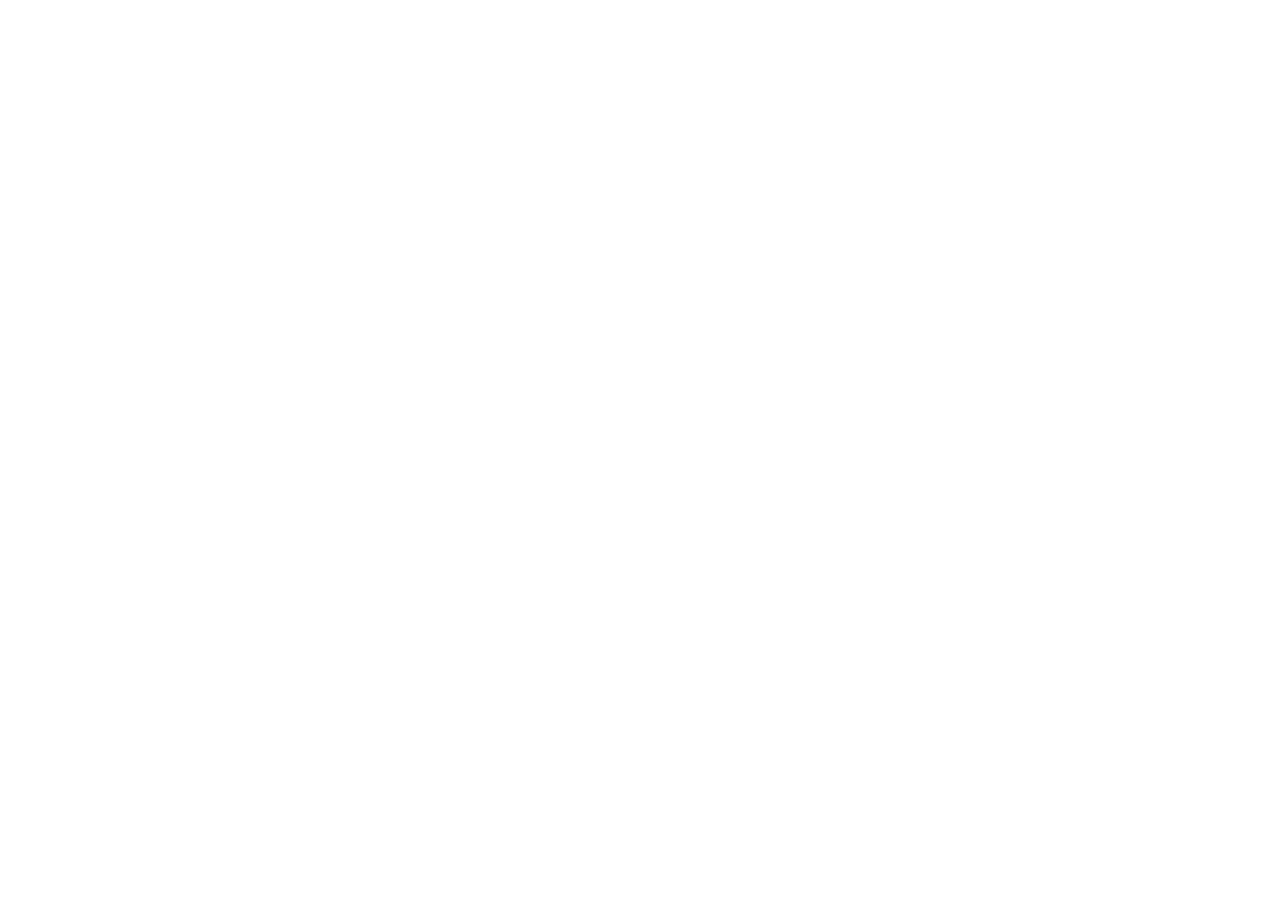
==== apps/anime/index.html @ 8d5b9e5a "add anime" ====
<!DOCTYPE html>
<html>
  <head>
    <script src="//player2.h-cdn.com/hola_player.js?customer=hc_3de34874"></script>
    <script
      src="//player.h-cdn.com/loader.js?customer=hc_3de34874"
      crossorigin="anonymous"
      async
    ></script>
    <title>Spark Player</title>
    <link
      type="image/png"
      rel="shortcut icon"
      href="https://speedynet.eu.org/assets/img/favicon-player.png"
    />
    <link
      type="image/png"
      rel="icon"
      href="https://speedynet.eu.org/assets/img/favicon-player.png"
    />
    <link
      type="image/png"
      rel="apple-touch-icon"
      href="https://speedynet.eu.org/assets/img/favicon-player.png"
    />
    <link rel="preconnect" href="https://fonts.googleapis.com" />
    <link rel="preconnect" href="https://fonts.gstatic.com" crossorigin />
    <link
      href="https://fonts.googleapis.com/css2?family=Lexend+Deca:wght@300&display=swap"
      rel="stylesheet"
    />
    <style>
      ::-webkit-scrollbar {
        display: none;
      }
      * {
        margin: 0;
        padding: 0;
        box-sizing: border-box;
        -ms-overflow-style: none; /* IE and Edge */
        scrollbar-width: none; /* Firefox */
      }
      .hola_seek_zone {
        display: none !important;
      }
      .video {
        width: 100% !important;
        padding: 0;
        margin: 0;
        list-style: none;
        display: flex;
        justify-content: center;
        object-fit: cover;
      }
      .vjs5-hola-skin,
      .video-js,
      #player,
      div {
        font-family: "Lexend Deca", Roboto, Arial, Helvetica, sans-serif !important;
        -webkit-font-smoothing: antialiased;
      }
    </style>
  </head>
  <body>
    <script>
      function getParameter(parameterName) {
        let parameters = new URLSearchParams(window.location.search);
        return parameters.get(parameterName);
      }

      // appeal variables & constants
      const api = "https://api.consumet.org/anime/gogoanime/watch/";
      var episode_id = getParameter("id");
      var episode_link = api + episode_id;

      //call the api
      async function fetchHLS() {
        const response = await fetch(episode_link);
        const data = await response.json();
        console.log(data);
        const sources = data.sources[4].url;
        console.log(sources);
        if (getParameter("id")) {
          document.write(
            "<video data-poster='https://source.unsplash.com/854x480/?nature,ocean,space,desert,evening' height='100em' preload='none' id='player' class='video-js video vjs-default-skin' controls ><source src='" +
              sources +
              "' /></video>"
          );
          (function () {
            window.hola_player();
          })();
        }
      }
      fetchHLS();

      /*
      let api_data = fetch(episode_link);
      api_data
        .then((response) => {
          return response.json();
        })
        .then((response) => {
          console.log(response);
          var videosrc = api_data["sources"][4]["url"];
          console.log(videosrc);
        });

      if (getParameter("id")) {
        document.write(
          "<video data-poster='https://source.unsplash.com/854x480/?nature,ocean,space,desert,evening' height='100em' preload='none' id='player' class='video-js video vjs-default-skin' controls ><source src='" +
            videosrc +
            "' /></video>"
        );
        (function () {
          window.hola_player();
        })();
      }*/
    </script>
  </body>
</html>
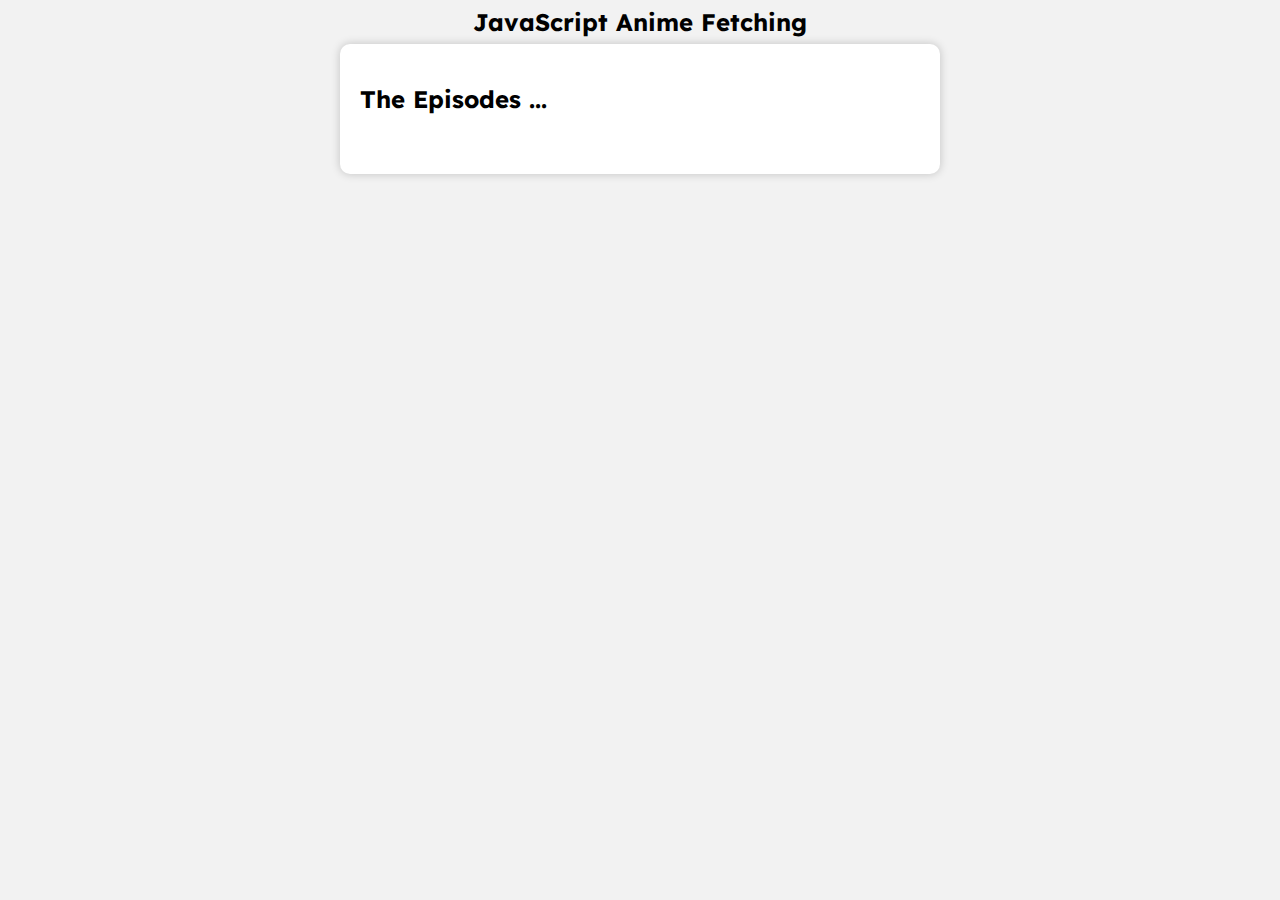
==== commit f29271e0: "rename" ====
--- a/apps/anime/index.html
+++ b/apps/anime/index.html
@@ -1,120 +1,303 @@
 <!DOCTYPE html>
 <html>
-  <head>
-    <script src="//player2.h-cdn.com/hola_player.js?customer=hc_3de34874"></script>
-    <script
-      src="//player.h-cdn.com/loader.js?customer=hc_3de34874"
-      crossorigin="anonymous"
-      async
-    ></script>
-    <title>Spark Player</title>
-    <link
-      type="image/png"
-      rel="shortcut icon"
-      href="https://speedynet.eu.org/assets/img/favicon-player.png"
-    />
-    <link
-      type="image/png"
-      rel="icon"
-      href="https://speedynet.eu.org/assets/img/favicon-player.png"
-    />
-    <link
-      type="image/png"
-      rel="apple-touch-icon"
-      href="https://speedynet.eu.org/assets/img/favicon-player.png"
-    />
-    <link rel="preconnect" href="https://fonts.googleapis.com" />
-    <link rel="preconnect" href="https://fonts.gstatic.com" crossorigin />
-    <link
-      href="https://fonts.googleapis.com/css2?family=Lexend+Deca:wght@300&display=swap"
-      rel="stylesheet"
-    />
+  <body>
+    <h2 style="text-align: center; margin: 7px 7px 7px 7px">
+      JavaScript Anime Fetching
+    </h2>
+
     <style>
-      ::-webkit-scrollbar {
-        display: none;
-      }
+      @import url("https://fonts.googleapis.com/css2?family=Lexend+Deca&display=swap");
+
+      body {
+        font-family: "Lexend Deca", sans-serif;
+        background-color: #f2f2f2;
+      }
+
+      /* Reset default styles */
       * {
+        box-sizing: border-box;
         margin: 0;
         padding: 0;
-        box-sizing: border-box;
-        -ms-overflow-style: none; /* IE and Edge */
-        scrollbar-width: none; /* Firefox */
-      }
-      .hola_seek_zone {
-        display: none !important;
-      }
-      .video {
-        width: 100% !important;
+      }
+
+      #allData {
+        max-width: 600px;
+        margin: 0 auto;
+        padding: 20px;
+        background-color: white;
+        border-radius: 10px;
+        box-shadow: 0 0 10px rgba(0, 0, 0, 0.2);
+      }
+
+      /* Style for the container of the anime info */
+      ul {
+        list-style-type: none;
         padding: 0;
         margin: 0;
+      }
+
+      li {
+        margin-bottom: 10px;
+      }
+
+      .anime-info-list {
         list-style: none;
-        display: flex;
-        justify-content: center;
+      }
+
+      .anime-info-item {
+        margin-bottom: 10px;
+      }
+
+      .anime-info-key {
+        font-weight: bold;
+        margin-right: 5px;
+      }
+
+      .anime-info-value {
+        display: inline-block;
+      }
+
+      .anime-title {
+        font-size: 24px;
+        font-weight: bold;
+      }
+
+      .anime-image,
+      .anime-cover {
         object-fit: cover;
-      }
-      .vjs5-hola-skin,
-      .video-js,
-      #player,
-      div {
-        font-family: "Lexend Deca", Roboto, Arial, Helvetica, sans-serif !important;
-        -webkit-font-smoothing: antialiased;
+        border-radius: 10px;
+        box-shadow: 0 0 10px rgba(0, 0, 0, 0.2);
+        max-width: 100%;
+        height: auto;
+      }
+
+      .anime-info-description {
+        display: block;
+        margin-bottom: 10px;
+      }
+
+      .anime-info-id {
+        font-family: monospace;
+        font-size: 14px;
+        color: #777777;
+        margin-left: 5px;
       }
     </style>
-  </head>
-  <body>
+    <style>
+      /* CSS for the episodes section */
+      #episodesContainer {
+        margin-top: 20px;
+      }
+
+      .episodes-grid {
+        display: grid;
+        grid-template-columns: repeat(auto-fit, minmax(300px, 1fr));
+        grid-gap: 20px;
+      }
+
+      .episode-item {
+        background-color: #ffffff;
+        box-shadow: 0px 0px 10px 0px rgba(0, 0, 0, 0.1);
+        border-radius: 5px;
+        overflow: hidden;
+      }
+
+      .episode-title {
+        font-size: 18px;
+        font-weight: bold;
+        padding: 10px;
+      }
+
+      .episode-description {
+        font-size: 14px;
+        padding: 0 10px;
+      }
+
+      .episode-id {
+        font-size: 12px;
+        padding: 10px;
+        background-color: #f3f3f3;
+        text-align: right;
+      }
+
+      .episode-image {
+        width: auto;
+        height: auto;
+        object-fit: contain;
+        display: block;
+        margin-left: auto;
+        margin-right: auto;
+        width: 50%;
+        border-radius: 7px;
+      }
+    </style>
+    <div id="allData">
+      <div id="animeInfo"></div>
+      <br />
+      <h2 style="font-weight: bold">The Episodes ...</h2>
+      <br />
+      <div id="episodesContainer"></div>
+    </div>
     <script>
+      // Fetch data from the API
       function getParameter(parameterName) {
         let parameters = new URLSearchParams(window.location.search);
         return parameters.get(parameterName);
       }
-
-      // appeal variables & constants
-      const api = "https://api.consumet.org/anime/gogoanime/watch/";
-      var episode_id = getParameter("id");
-      var episode_link = api + episode_id;
-
-      //call the api
-      async function fetchHLS() {
-        const response = await fetch(episode_link);
-        const data = await response.json();
-        console.log(data);
-        const sources = data.sources[4].url;
-        console.log(sources);
-        if (getParameter("id")) {
-          document.write(
-            "<video data-poster='https://source.unsplash.com/854x480/?nature,ocean,space,desert,evening' height='100em' preload='none' id='player' class='video-js video vjs-default-skin' controls ><source src='" +
-              sources +
-              "' /></video>"
-          );
-          (function () {
-            window.hola_player();
-          })();
-        }
-      }
-      fetchHLS();
-
-      /*
-      let api_data = fetch(episode_link);
-      api_data
-        .then((response) => {
-          return response.json();
+      const animeSrc =
+        "https://api.consumet.org/meta/anilist/info/" + getParameter("id");
+      fetch(animeSrc)
+        .then((response) => response.json())
+        .then((data) => {
+          const animeInfo = document.querySelector("#animeInfo");
+
+          // Create an unordered list
+          const list = document.createElement("ul");
+          list.classList.add("anime-info-list");
+
+          // List of keys to ignore
+          const ignoreKeys = [
+            "trailer",
+            "countryOfOrigin",
+            "isAdult",
+            "isLicensed",
+            "synonyms",
+            "color",
+            "popularity",
+            "startDate",
+            "endDate",
+            "currentEpisode",
+            "recommendations",
+            "type",
+            "subOrDub",
+            "characters",
+            "relations",
+            "mappings",
+            "episodes",
+            "season",
+          ];
+
+          // Add each property from the API response as a list item
+          Object.entries(data).forEach(([key, value]) => {
+            // Ignore specific keys
+            if (!ignoreKeys.includes(key)) {
+              const item = document.createElement("li");
+              item.classList.add("anime-info-item");
+
+              const keySpan = document.createElement("span");
+              keySpan.textContent = `${key.charAt(0).toUpperCase()}${key.slice(
+                1
+              )}: `;
+              keySpan.classList.add("anime-info-key");
+              item.appendChild(keySpan);
+
+              const valueContainer = document.createElement("div");
+              valueContainer.classList.add("anime-info-value");
+
+              // Special handling for the anime image
+              if (key === "image") {
+                const img = document.createElement("img");
+                if (data.image) {
+                  img.src = data.image;
+                } else {
+                  img.src =
+                    "https://via.placeholder.com/250x350?text=Unavailable!";
+                }
+                img.alt = data.title.romaji;
+                img.classList.add("anime-image");
+                valueContainer.appendChild(img);
+              }
+              // Special handling for the anime cover
+              else if (key === "cover") {
+                const imgc = document.createElement("img");
+                if (data.cover) {
+                  imgc.src = data.cover;
+                } else {
+                  imgc.src =
+                    "https://via.placeholder.com/250x350?text=Unavailable!";
+                }
+                imgc.alt = data.title.english;
+                imgc.classList.add("anime-cover");
+                valueContainer.appendChild(imgc);
+              }
+              // Special handling for the anime title
+              else if (key === "title") {
+                const title = document.createElement("div");
+                title.textContent = value.english;
+                title.classList.add("anime-title");
+                valueContainer.appendChild(title);
+              }
+              // Regular handling for other properties
+              else {
+                const valueSpan = document.createElement("span");
+                valueSpan.textContent = value;
+                if (key === "description") {
+                  valueSpan.classList.add("anime-info-description");
+                } else if (key === "id" || key === "malId") {
+                  valueSpan.classList.add("anime-info-id");
+                }
+                valueContainer.appendChild(valueSpan);
+              }
+
+              item.appendChild(valueContainer);
+              list.appendChild(item);
+            }
+          });
+
+          // Add the list to the HTML
+          animeInfo.appendChild(list);
+
+          const episodesContainer =
+            document.querySelector("#episodesContainer");
+
+          // Create a grid container for the episodes
+          const grid = document.createElement("div");
+          grid.classList.add("episodes-grid");
+
+          // Iterate over each episode object and create a grid item
+          data.episodes.forEach((episode) => {
+            const item = document.createElement("div");
+            item.classList.add("episode-item");
+
+            // Add the episode title
+            const title = document.createElement("div");
+            title.textContent = `${episode.number}. ${episode.title}`;
+            title.classList.add("episode-title");
+            item.appendChild(title);
+
+            // Add the episode image
+            if (episode.image) {
+              const imge = document.createElement("img");
+              imge.src = episode.image;
+              imge.alt = episode.title;
+              imge.classList.add("episode-image");
+              item.appendChild(imge);
+            }
+
+            // Add the episode description
+            const description = document.createElement("div");
+            description.textContent = episode.description;
+            description.classList.add("episode-description");
+            item.appendChild(description);
+
+            // Add the episode id
+            const id = document.createElement("a");
+            id.textContent = `ID: ${episode.id}`;
+            id.classList.add("episode-id");
+            id.setAttribute(
+              "href",
+              `https://api.consumet.org/anime/gogoanime/watch/${episode.id}`
+            );
+            item.appendChild(id);
+
+            // Add the grid item to the grid container
+            grid.appendChild(item);
+          });
+
+          // Add the grid container to the HTML
+          episodesContainer.appendChild(grid);
         })
-        .then((response) => {
-          console.log(response);
-          var videosrc = api_data["sources"][4]["url"];
-          console.log(videosrc);
-        });
-
-      if (getParameter("id")) {
-        document.write(
-          "<video data-poster='https://source.unsplash.com/854x480/?nature,ocean,space,desert,evening' height='100em' preload='none' id='player' class='video-js video vjs-default-skin' controls ><source src='" +
-            videosrc +
-            "' /></video>"
-        );
-        (function () {
-          window.hola_player();
-        })();
-      }*/
+        .catch((error) => console.error(error));
     </script>
   </body>
 </html>
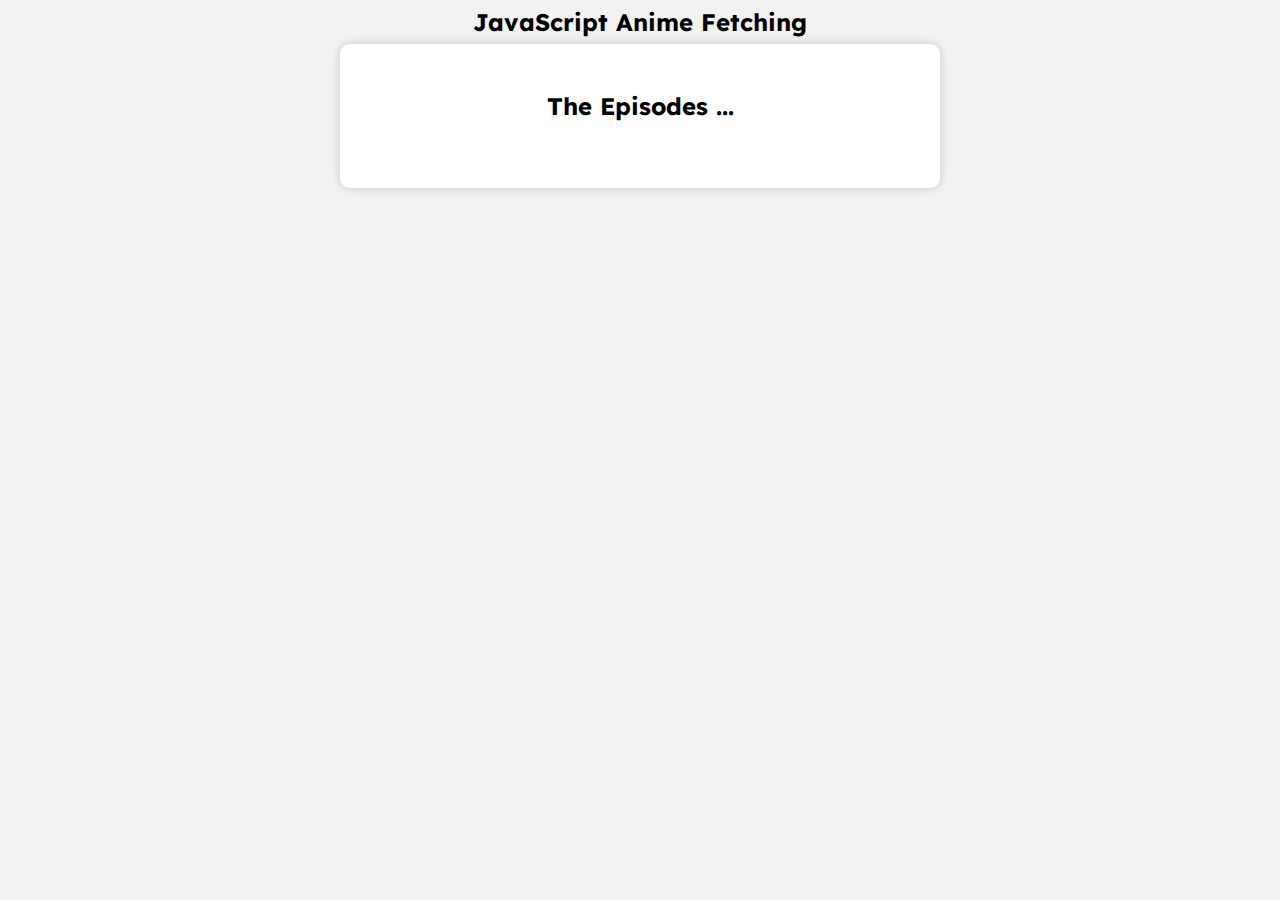
==== commit 84e2e903: "fix plyr" ====
--- a/apps/anime/index.html
+++ b/apps/anime/index.html
@@ -6,19 +6,28 @@
     </h2>
 
     <style>
+      /* Default styles */
       @import url("https://fonts.googleapis.com/css2?family=Lexend+Deca&display=swap");
 
-      body {
-        font-family: "Lexend Deca", sans-serif;
-        background-color: #f2f2f2;
-      }
-
-      /* Reset default styles */
       * {
         box-sizing: border-box;
         margin: 0;
         padding: 0;
       }
+
+      body {
+        font-family: "Lexend Deca", sans-serif;
+        background-color: #f2f2f2;
+      }
+
+      h2 {
+        font-size: 24px;
+        font-weight: bold;
+        text-align: center;
+        margin: 7px;
+      }
+
+      /* Container styles */
 
       #allData {
         max-width: 600px;
@@ -29,7 +38,8 @@
         box-shadow: 0 0 10px rgba(0, 0, 0, 0.2);
       }
 
-      /* Style for the container of the anime info */
+      /* Anime info styles */
+
       ul {
         list-style-type: none;
         padding: 0;
@@ -82,9 +92,9 @@
         color: #777777;
         margin-left: 5px;
       }
-    </style>
-    <style>
-      /* CSS for the episodes section */
+
+      /* Episodes section styles */
+
       #episodesContainer {
         margin-top: 20px;
       }
@@ -129,6 +139,58 @@
         margin-right: auto;
         width: 50%;
         border-radius: 7px;
+      }
+
+      /* Media queries for responsive design */
+
+      @media only screen and (max-width: 768px) {
+        /* Adjust max-width for small screens */
+        #allData {
+          max-width: 90%;
+        }
+
+        /* Adjust grid columns for small screens */
+        .episodes-grid {
+          grid-template-columns: repeat(auto-fit, minmax(200px, 1fr));
+        }
+
+        /* Adjust font sizes for small screens */
+        h1 {
+          font-size: 36px;
+        }
+        h2 {
+          font-size: 24px;
+        }
+        p {
+          font-size: 16px;
+        }
+      }
+      /* Adjust column layout for small screens */
+      @media screen and (max-width: 768px) {
+        .row {
+          display: block;
+        }
+        .column {
+          width: 100%;
+        }
+      }
+
+      /* Adjust column layout for medium screens */
+      @media screen and (min-width: 769px) and (max-width: 1024px) {
+        .column {
+          width: 50%;
+          float: left;
+        }
+      }
+
+      /* Adjust column layout for large screens */
+      @media screen and (min-width: 1025px) {
+        .row {
+          display: flex;
+        }
+        .column {
+          width: 33.33%;
+        }
       }
     </style>
     <div id="allData">
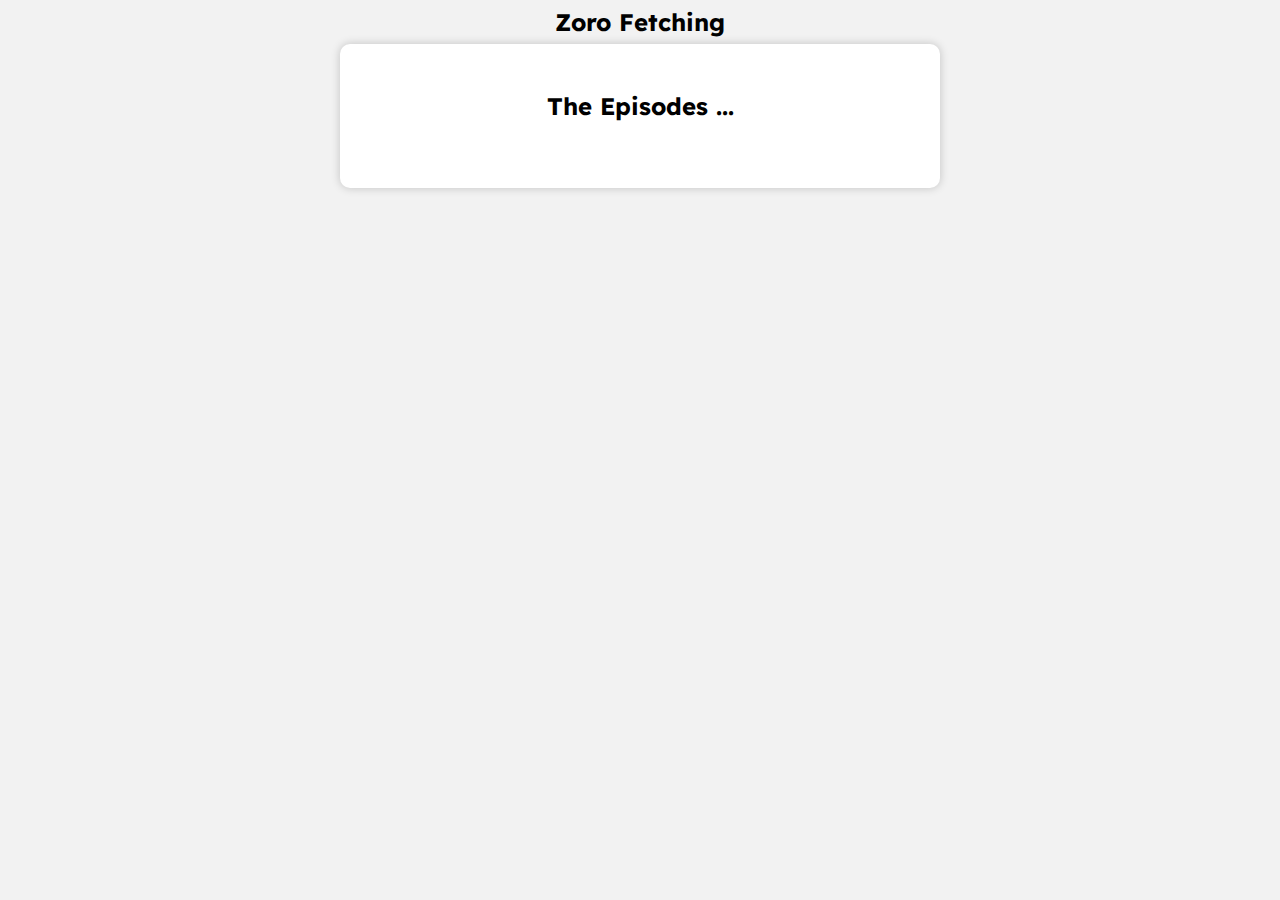
==== commit ef0ac110: "Update index.html" ====
--- a/apps/anime/index.html
+++ b/apps/anime/index.html
@@ -2,7 +2,7 @@
 <html>
   <body>
     <h2 style="text-align: center; margin: 7px 7px 7px 7px">
-      JavaScript Anime Fetching
+      Zoro Fetching
     </h2>
 
     <style>
@@ -207,7 +207,7 @@
         return parameters.get(parameterName);
       }
       const animeSrc =
-        "https://api.consumet.org/meta/anilist/info/" + getParameter("id");
+        "https://zoro-engine.vercel.app/meta/anilist/info/" + getParameter("id") + "?provider=zoro";
       fetch(animeSrc)
         .then((response) => response.json())
         .then((data) => {
@@ -346,10 +346,7 @@
             const id = document.createElement("a");
             id.textContent = `ID: ${episode.id}`;
             id.classList.add("episode-id");
-            id.setAttribute(
-              "href",
-              `https://api.consumet.org/anime/gogoanime/watch/${episode.id}`
-            );
+            id.setAttribute("href", `/apps/anime/zoro?id=${episode.id}`);
             item.appendChild(id);
 
             // Add the grid item to the grid container
